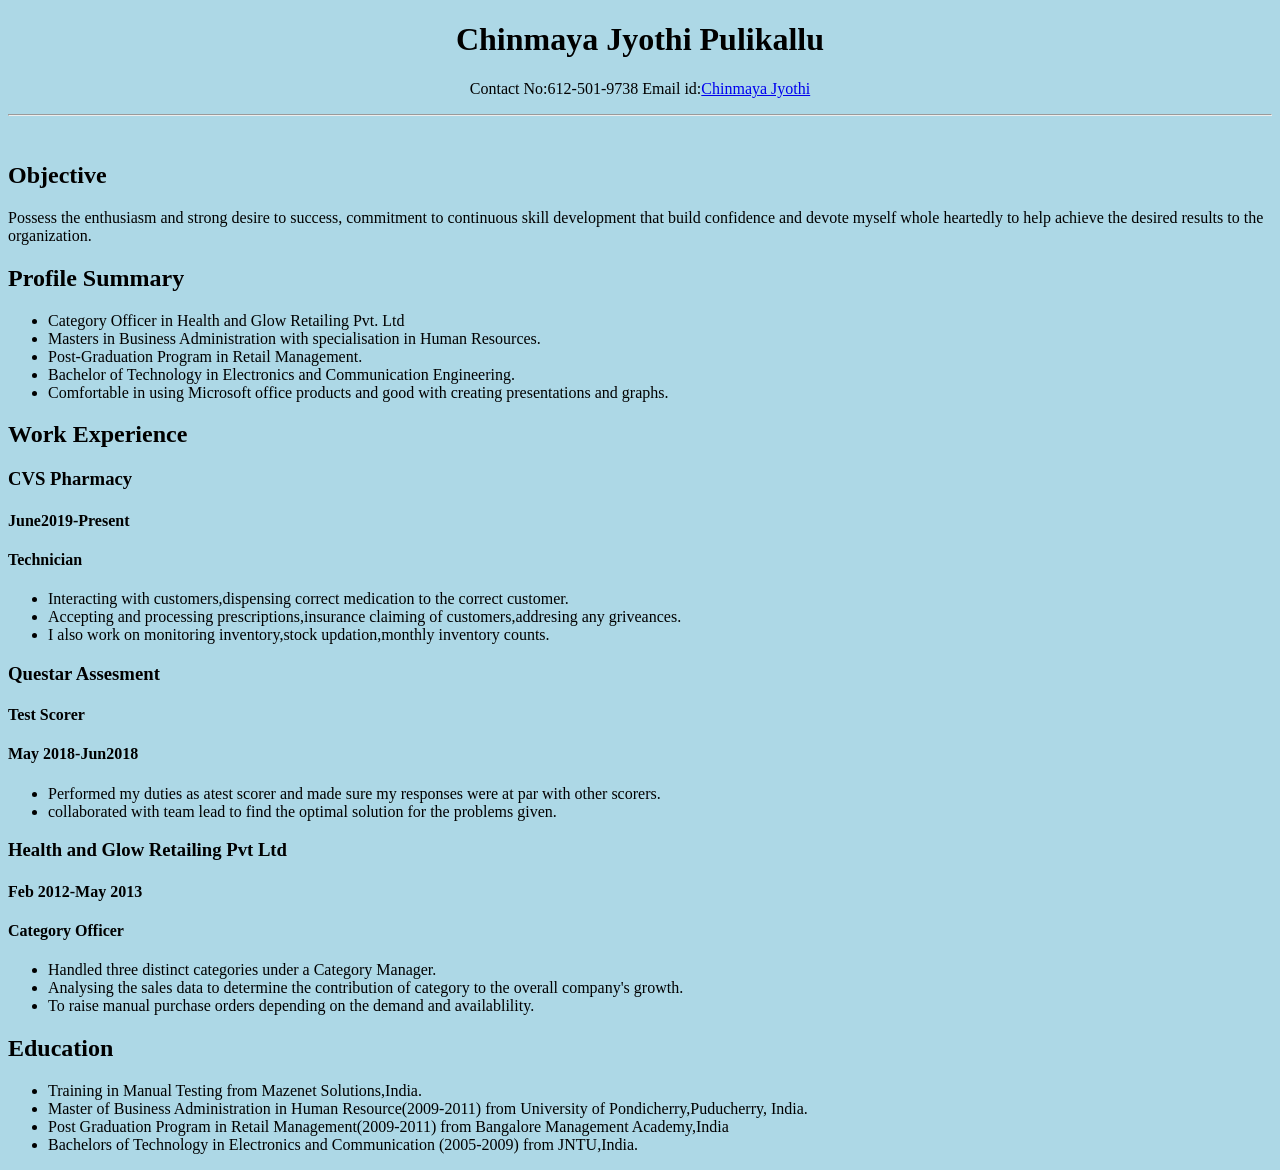
==== index.html @ 8a5b71b6 "Update index.html" ====
<!DOCTYPE html>
<html lang="en" dir="ltr">
  <head>
    <style>
        body {
          background-color: lightblue;
        }
    </style>
    <meta charset="utf-8">
    <title>Chinmaya Jyothi Curiculum Vitae</title>
  </head>
  <body>
     <h1><center>Chinmaya Jyothi Pulikallu</center></h1>
     <p><center>Contact No:612-501-9738           Email id:<a href="mailto:chinmayajyothi.chinni@gmail.com">Chinmaya Jyothi</a></center></p>
     <hr>
     <br>
     <h2>Objective</h2>
     <p>Possess the enthusiasm and strong desire to success, commitment to continuous skill
development that build confidence and devote myself whole heartedly to help achieve the
desired results to the organization.</p>
     <h2>Profile Summary</h2>
     <ul>
       <li>Category Officer in Health and Glow Retailing Pvt. Ltd</li>
       <li>Masters in Business Administration with specialisation in Human Resources.</li>
       <li> Post-Graduation Program in Retail Management.</li>
       <li>Bachelor of Technology in Electronics and Communication Engineering.</li>
       <li>Comfortable in using Microsoft office products and good with creating presentations
and graphs.</li>
    </ul>
<h2>Work Experience</h2>
<h3>CVS Pharmacy</h3>
<h4>June2019-Present</h4>
<h4>Technician</h4>
<ul>
<li>Interacting with customers,dispensing correct medication to the correct customer.</li>
<li>Accepting and processing prescriptions,insurance claiming of customers,addresing any griveances.</li>
<li>I also work on monitoring inventory,stock updation,monthly inventory counts.</li>
    </ul>
<h3>Questar Assesment</h3>
<h4>Test Scorer</h4>
<h4>May 2018-Jun2018</h4>
<ul>
<li>Performed my duties as atest scorer and made sure my responses were at par with other scorers.</li>
<li>collaborated with team lead to find the optimal solution for the problems given.</li>
    </ul>
<h3>Health and Glow Retailing Pvt Ltd</h3>
<h4>Feb 2012-May 2013</h4>
<h4>Category Officer</h4>
<ul>
<li>Handled three distinct categories under a Category Manager.</li>
<li>Analysing the sales data to determine the contribution of category to the overall company's growth.</li>
<li>To raise manual purchase orders depending on the demand and availablility.</li>
    </ul>
<h2>Education</h2>
<ul>
<li>Training in Manual Testing from Mazenet Solutions,India.
<li>Master of Business Administration in Human Resource(2009-2011) from University of Pondicherry,Puducherry, India.</li>
<li>Post Graduation Program in Retail Management(2009-2011) from Bangalore Management Academy,India</li>
<li>Bachelors of Technology in Electronics and Communication (2005-2009) from JNTU,India.</li> 
    </ul>
  </body>
</html>
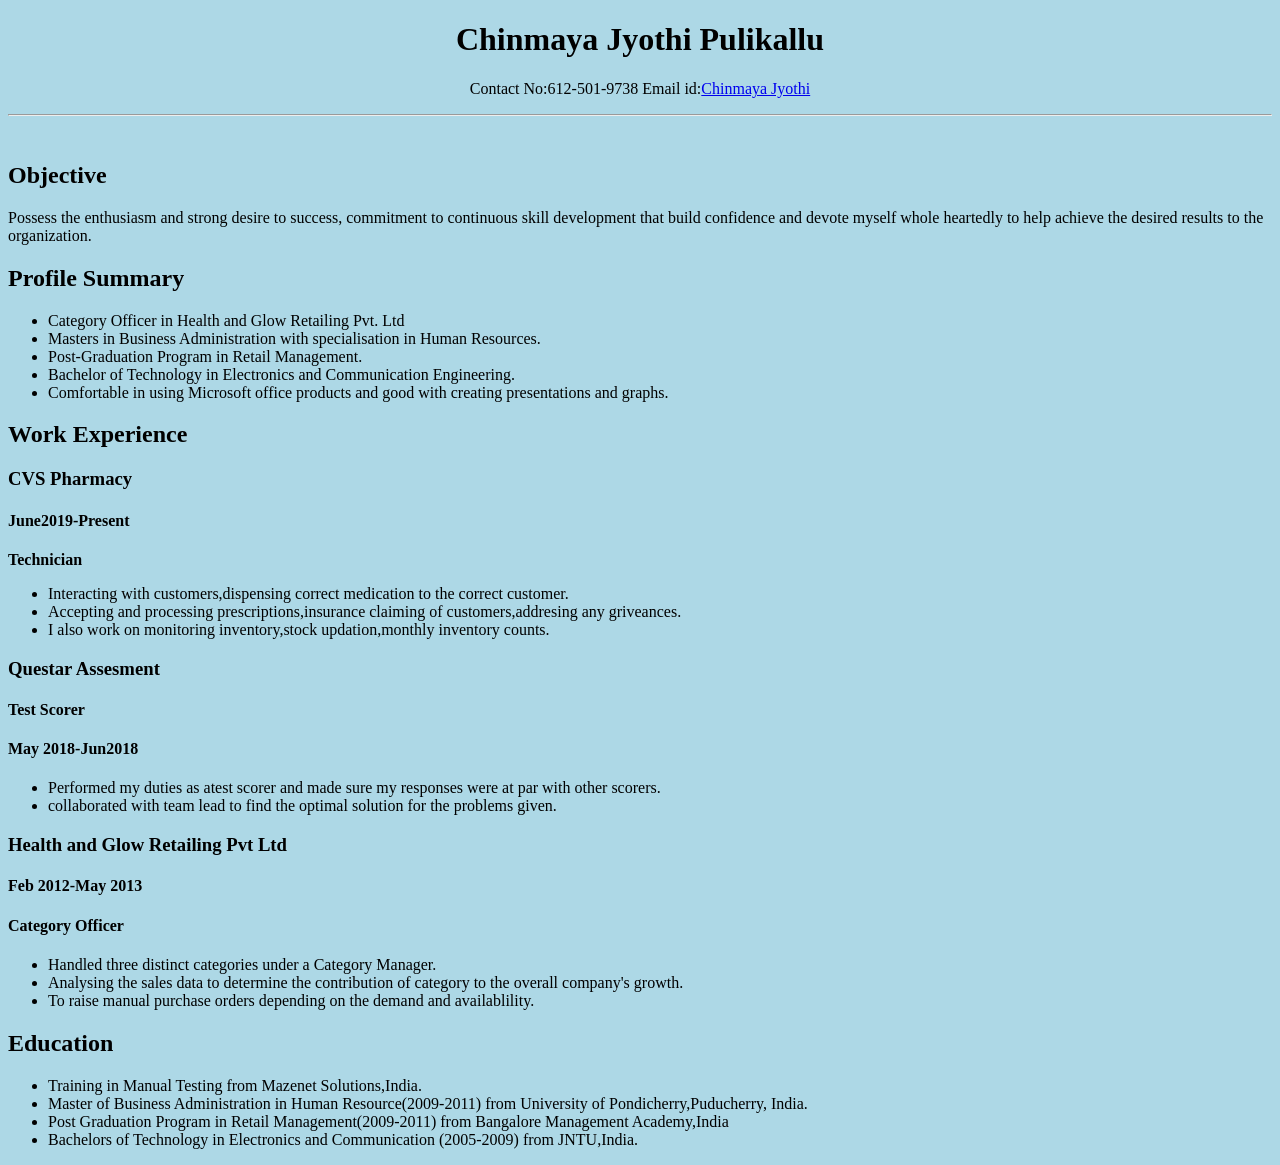
==== commit 7759f369: "Update index.html" ====
--- a/index.html
+++ b/index.html
@@ -13,7 +13,7 @@
      <h1><center>Chinmaya Jyothi Pulikallu</center></h1>
      <p><center>Contact No:612-501-9738           Email id:<a href="mailto:chinmayajyothi.chinni@gmail.com">Chinmaya Jyothi</a></center></p>
      <hr>
-     <br>
+     <br/>
      <h2>Objective</h2>
      <p>Possess the enthusiasm and strong desire to success, commitment to continuous skill
 development that build confidence and devote myself whole heartedly to help achieve the
@@ -30,7 +30,7 @@
 <h2>Work Experience</h2>
 <h3>CVS Pharmacy</h3>
 <h4>June2019-Present</h4>
-<h4>Technician</h4>
+<b>Technician</b>
 <ul>
 <li>Interacting with customers,dispensing correct medication to the correct customer.</li>
 <li>Accepting and processing prescriptions,insurance claiming of customers,addresing any griveances.</li>
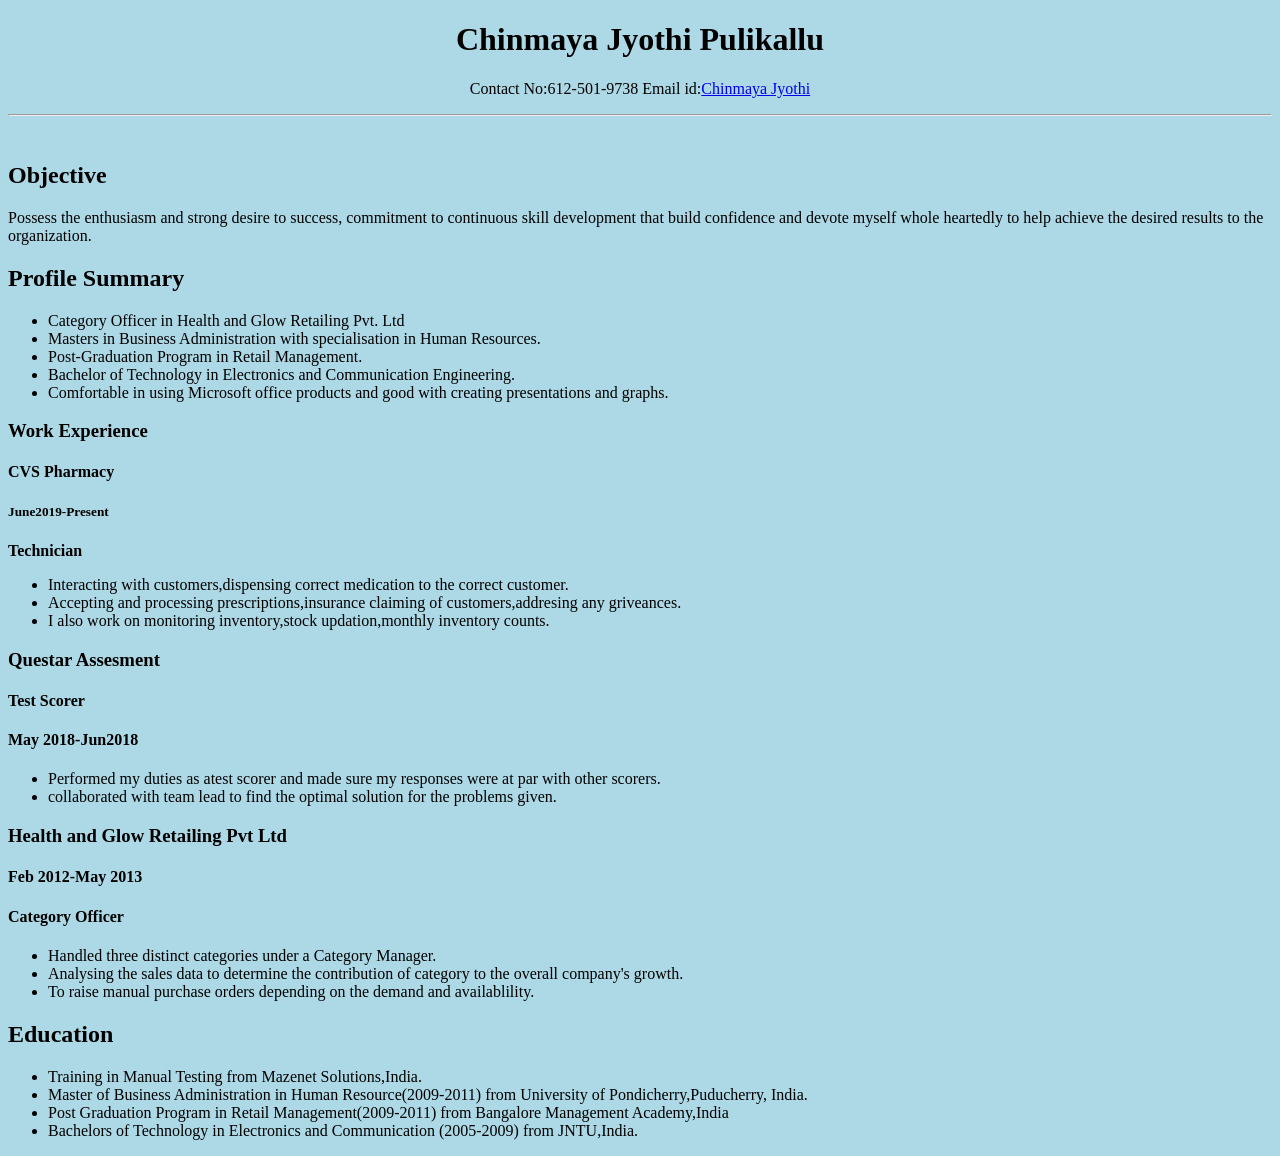
==== commit b1a5847f: "Update index.html" ====
--- a/index.html
+++ b/index.html
@@ -27,9 +27,9 @@
        <li>Comfortable in using Microsoft office products and good with creating presentations
 and graphs.</li>
     </ul>
-<h2>Work Experience</h2>
-<h3>CVS Pharmacy</h3>
-<h4>June2019-Present</h4>
+<h3>Work Experience</h3>
+<h4>CVS Pharmacy</h4>
+<h5>June2019-Present</h5>
 <b>Technician</b>
 <ul>
 <li>Interacting with customers,dispensing correct medication to the correct customer.</li>
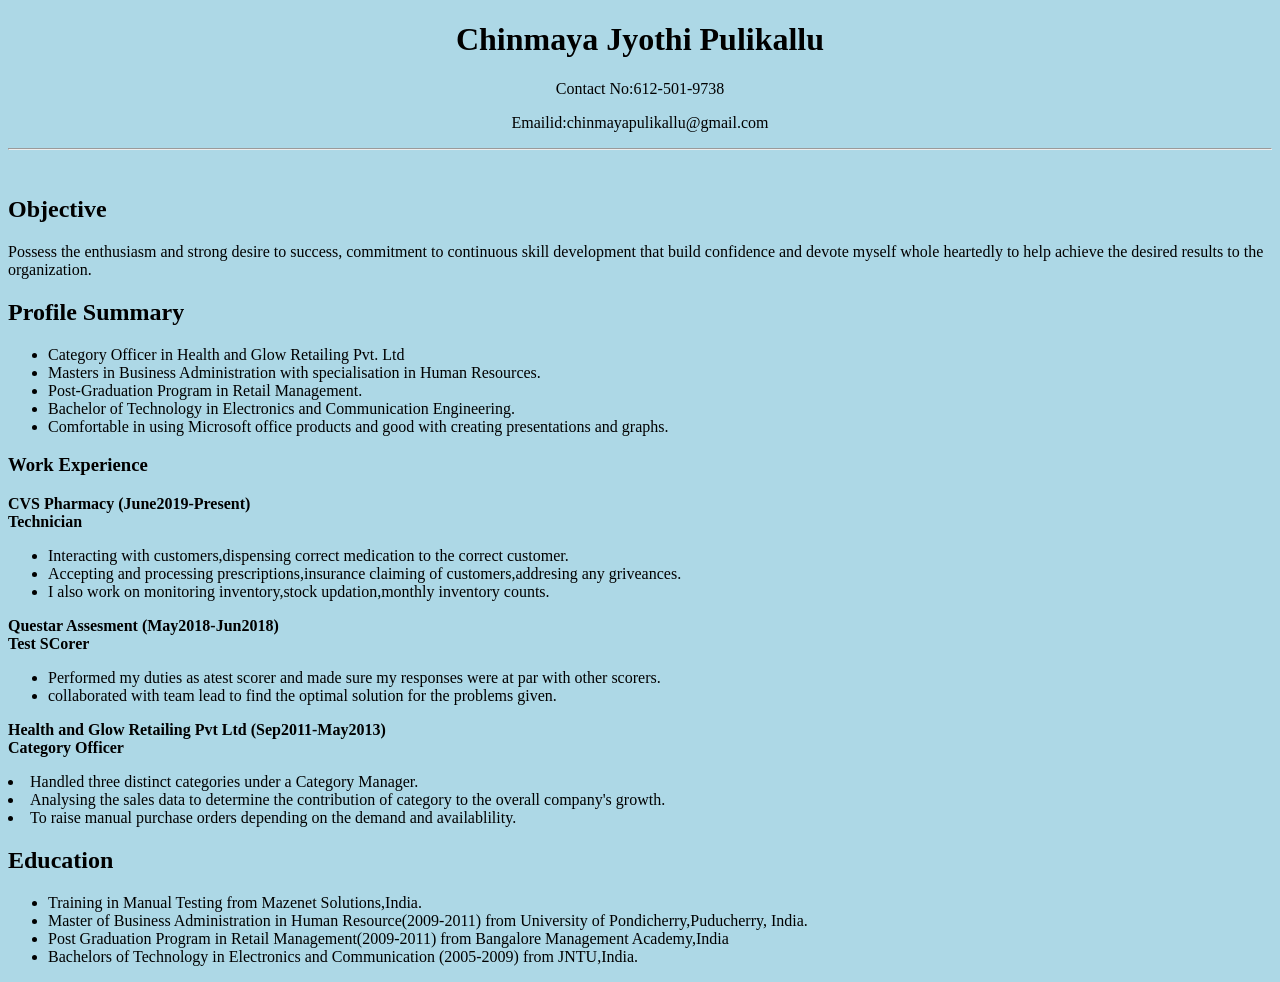
==== commit 2411eda5: "Update index.html" ====
--- a/index.html
+++ b/index.html
@@ -11,7 +11,8 @@
   </head>
   <body>
      <h1><center>Chinmaya Jyothi Pulikallu</center></h1>
-     <p><center>Contact No:612-501-9738           Email id:<a href="mailto:chinmayajyothi.chinni@gmail.com">Chinmaya Jyothi</a></center></p>
+     <p><center>Contact No:612-501-9738</center>
+                <p><center>Emailid:chinmayapulikallu@gmail.com</center></p>
      <hr>
      <br/>
      <h2>Objective</h2>
@@ -28,25 +29,21 @@
 and graphs.</li>
     </ul>
 <h3>Work Experience</h3>
-<h4>CVS Pharmacy</h4>
-<h5>June2019-Present</h5>
-<b>Technician</b>
+<p><b>CVS Pharmacy (June2019-Present)</b><br>
+   <b>Technician</b></p>
 <ul>
 <li>Interacting with customers,dispensing correct medication to the correct customer.</li>
 <li>Accepting and processing prescriptions,insurance claiming of customers,addresing any griveances.</li>
 <li>I also work on monitoring inventory,stock updation,monthly inventory counts.</li>
     </ul>
-<h3>Questar Assesment</h3>
-<h4>Test Scorer</h4>
-<h4>May 2018-Jun2018</h4>
+<p><b>Questar Assesment (May2018-Jun2018)</b><br>
+<b>Test SCorer</b></p>
 <ul>
 <li>Performed my duties as atest scorer and made sure my responses were at par with other scorers.</li>
 <li>collaborated with team lead to find the optimal solution for the problems given.</li>
     </ul>
-<h3>Health and Glow Retailing Pvt Ltd</h3>
-<h4>Feb 2012-May 2013</h4>
-<h4>Category Officer</h4>
-<ul>
+<p><b>Health and Glow Retailing Pvt Ltd (Sep2011-May2013)</b><br>
+<b>Category Officer</b></p>
 <li>Handled three distinct categories under a Category Manager.</li>
 <li>Analysing the sales data to determine the contribution of category to the overall company's growth.</li>
 <li>To raise manual purchase orders depending on the demand and availablility.</li>
@@ -56,7 +53,7 @@
 <li>Training in Manual Testing from Mazenet Solutions,India.
 <li>Master of Business Administration in Human Resource(2009-2011) from University of Pondicherry,Puducherry, India.</li>
 <li>Post Graduation Program in Retail Management(2009-2011) from Bangalore Management Academy,India</li>
-<li>Bachelors of Technology in Electronics and Communication (2005-2009) from JNTU,India.</li> 
+<li>Bachelors of Technology in Electronics and Communication (2005-2009) from JNTU,India.</li>
     </ul>
   </body>
 </html>
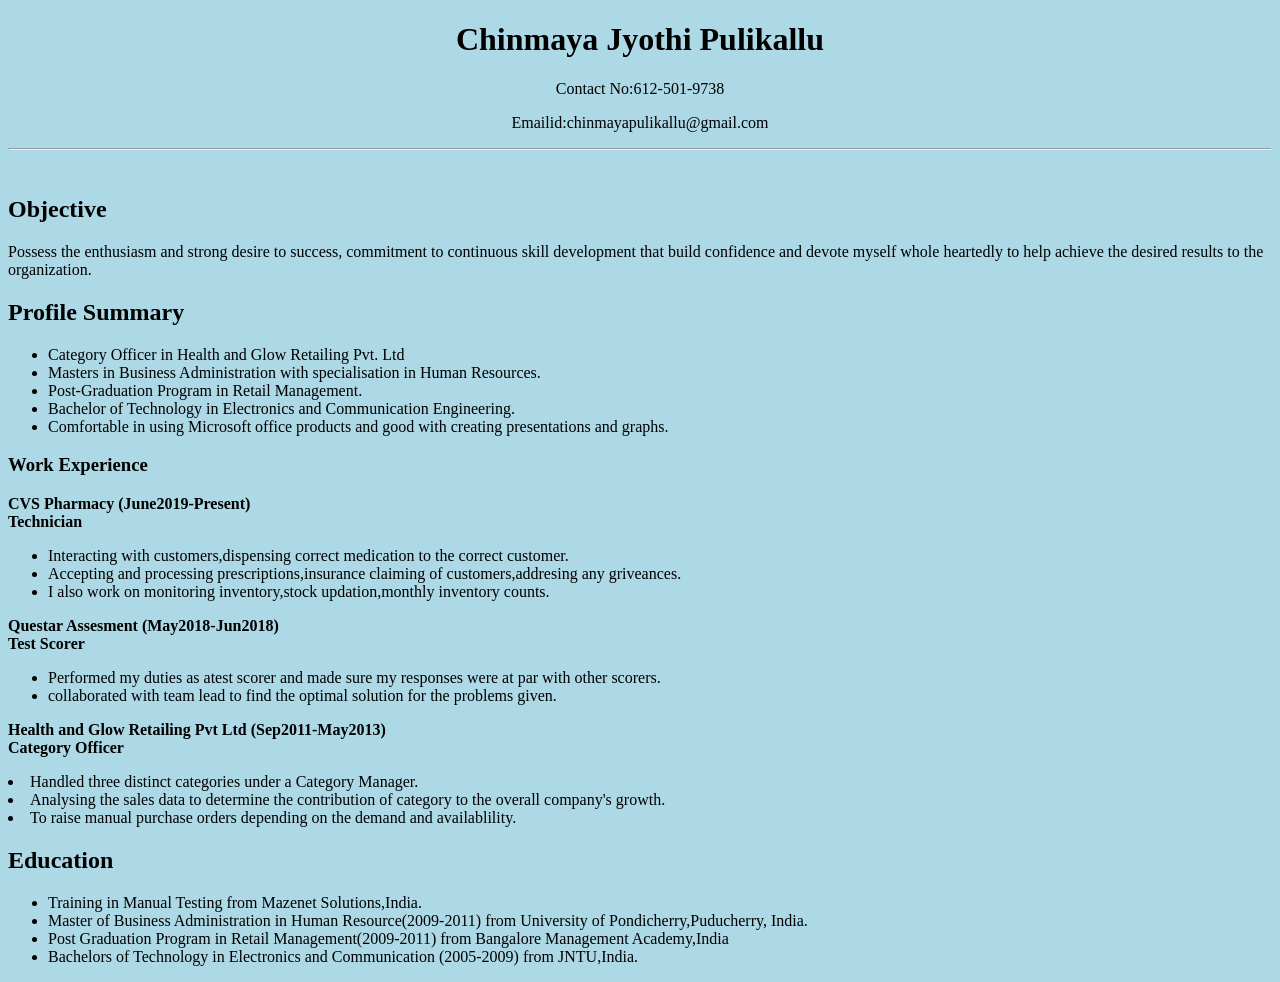
==== commit 2831b10b: "Update index.html" ====
--- a/index.html
+++ b/index.html
@@ -37,7 +37,7 @@
 <li>I also work on monitoring inventory,stock updation,monthly inventory counts.</li>
     </ul>
 <p><b>Questar Assesment (May2018-Jun2018)</b><br>
-<b>Test SCorer</b></p>
+<b>Test Scorer</b></p>
 <ul>
 <li>Performed my duties as atest scorer and made sure my responses were at par with other scorers.</li>
 <li>collaborated with team lead to find the optimal solution for the problems given.</li>
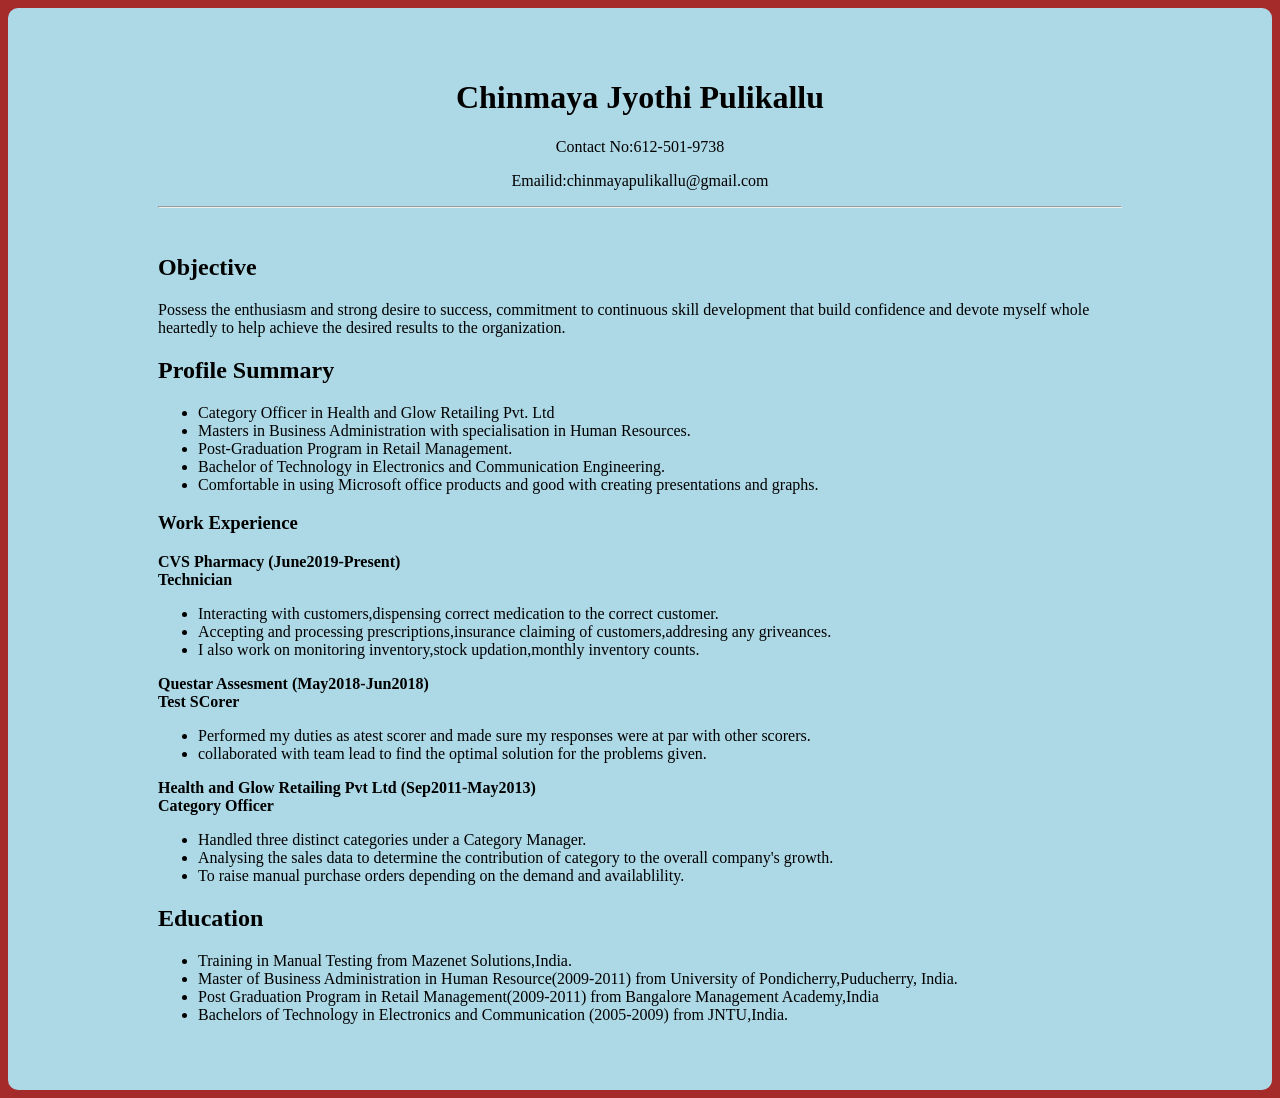
==== commit fa031a00: "Update index.html" ====
--- a/index.html
+++ b/index.html
@@ -3,13 +3,14 @@
   <head>
     <style>
         body {
-          background-color: lightblue;
+          background-color: brown;
         }
     </style>
     <meta charset="utf-8">
     <title>Chinmaya Jyothi Curiculum Vitae</title>
   </head>
   <body>
+    <div style="padding: 50px 150px 50px 150px; border-radius: 10px; background: lightblue">
      <h1><center>Chinmaya Jyothi Pulikallu</center></h1>
      <p><center>Contact No:612-501-9738</center>
                 <p><center>Emailid:chinmayapulikallu@gmail.com</center></p>
@@ -35,25 +36,27 @@
 <li>Interacting with customers,dispensing correct medication to the correct customer.</li>
 <li>Accepting and processing prescriptions,insurance claiming of customers,addresing any griveances.</li>
 <li>I also work on monitoring inventory,stock updation,monthly inventory counts.</li>
-    </ul>
+</ul>
 <p><b>Questar Assesment (May2018-Jun2018)</b><br>
-<b>Test Scorer</b></p>
+<b>Test SCorer</b></p>
 <ul>
 <li>Performed my duties as atest scorer and made sure my responses were at par with other scorers.</li>
 <li>collaborated with team lead to find the optimal solution for the problems given.</li>
-    </ul>
+</ul>
 <p><b>Health and Glow Retailing Pvt Ltd (Sep2011-May2013)</b><br>
 <b>Category Officer</b></p>
+<ul>
 <li>Handled three distinct categories under a Category Manager.</li>
 <li>Analysing the sales data to determine the contribution of category to the overall company's growth.</li>
 <li>To raise manual purchase orders depending on the demand and availablility.</li>
-    </ul>
+</ul>
 <h2>Education</h2>
 <ul>
 <li>Training in Manual Testing from Mazenet Solutions,India.
 <li>Master of Business Administration in Human Resource(2009-2011) from University of Pondicherry,Puducherry, India.</li>
 <li>Post Graduation Program in Retail Management(2009-2011) from Bangalore Management Academy,India</li>
 <li>Bachelors of Technology in Electronics and Communication (2005-2009) from JNTU,India.</li>
-    </ul>
-  </body>
+</ul>
+</div>
+</body>
 </html>
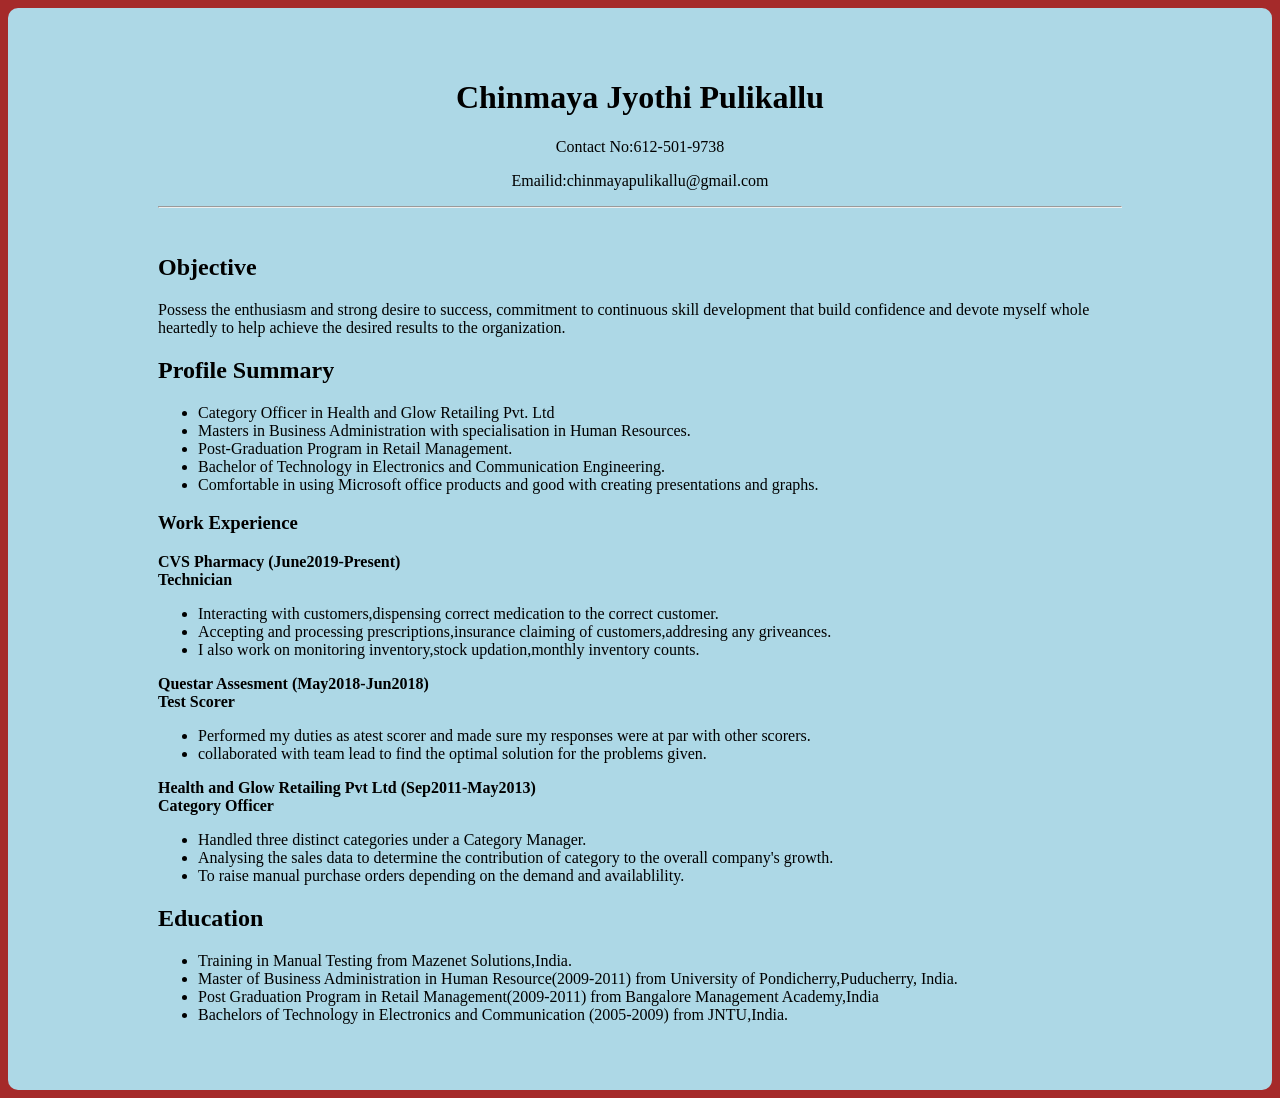
==== commit 016202da: "Update index.html" ====
--- a/index.html
+++ b/index.html
@@ -38,7 +38,7 @@
 <li>I also work on monitoring inventory,stock updation,monthly inventory counts.</li>
 </ul>
 <p><b>Questar Assesment (May2018-Jun2018)</b><br>
-<b>Test SCorer</b></p>
+<b>Test Scorer</b></p>
 <ul>
 <li>Performed my duties as atest scorer and made sure my responses were at par with other scorers.</li>
 <li>collaborated with team lead to find the optimal solution for the problems given.</li>
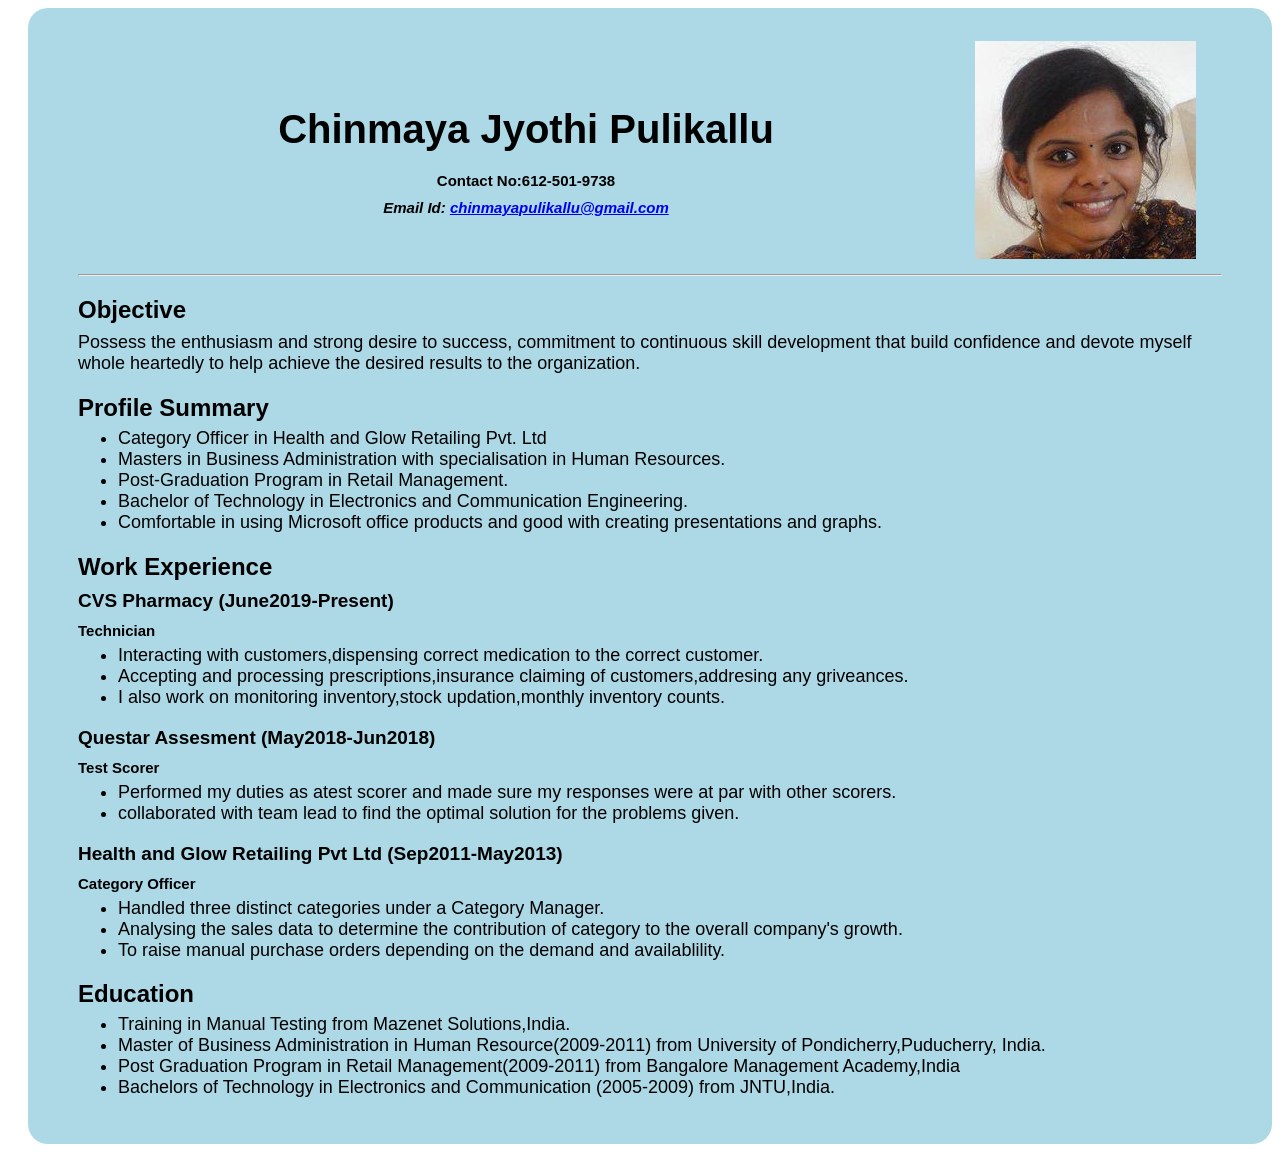
==== commit 5f6bcb52: "Update index.html" ====
--- a/index.html
+++ b/index.html
@@ -1,62 +1,76 @@
 <!DOCTYPE html>
 <html lang="en" dir="ltr">
-  <head>
-    <style>
-        body {
-          background-color: brown;
-        }
-    </style>
+
+<head>
+    <link rel="stylesheet" type="text/css" href="mystyle.css">
     <meta charset="utf-8">
-    <title>Chinmaya Jyothi Curiculum Vitae</title>
-  </head>
-  <body>
-    <div style="padding: 50px 150px 50px 150px; border-radius: 10px; background: lightblue">
-     <h1><center>Chinmaya Jyothi Pulikallu</center></h1>
-     <p><center>Contact No:612-501-9738</center>
-                <p><center>Emailid:chinmayapulikallu@gmail.com</center></p>
-     <hr>
-     <br/>
-     <h2>Objective</h2>
-     <p>Possess the enthusiasm and strong desire to success, commitment to continuous skill
-development that build confidence and devote myself whole heartedly to help achieve the
-desired results to the organization.</p>
-     <h2>Profile Summary</h2>
-     <ul>
-       <li>Category Officer in Health and Glow Retailing Pvt. Ltd</li>
-       <li>Masters in Business Administration with specialisation in Human Resources.</li>
-       <li> Post-Graduation Program in Retail Management.</li>
-       <li>Bachelor of Technology in Electronics and Communication Engineering.</li>
-       <li>Comfortable in using Microsoft office products and good with creating presentations
-and graphs.</li>
-    </ul>
-<h3>Work Experience</h3>
-<p><b>CVS Pharmacy (June2019-Present)</b><br>
-   <b>Technician</b></p>
-<ul>
-<li>Interacting with customers,dispensing correct medication to the correct customer.</li>
-<li>Accepting and processing prescriptions,insurance claiming of customers,addresing any griveances.</li>
-<li>I also work on monitoring inventory,stock updation,monthly inventory counts.</li>
-</ul>
-<p><b>Questar Assesment (May2018-Jun2018)</b><br>
-<b>Test Scorer</b></p>
-<ul>
-<li>Performed my duties as atest scorer and made sure my responses were at par with other scorers.</li>
-<li>collaborated with team lead to find the optimal solution for the problems given.</li>
-</ul>
-<p><b>Health and Glow Retailing Pvt Ltd (Sep2011-May2013)</b><br>
-<b>Category Officer</b></p>
-<ul>
-<li>Handled three distinct categories under a Category Manager.</li>
-<li>Analysing the sales data to determine the contribution of category to the overall company's growth.</li>
-<li>To raise manual purchase orders depending on the demand and availablility.</li>
-</ul>
-<h2>Education</h2>
-<ul>
-<li>Training in Manual Testing from Mazenet Solutions,India.
-<li>Master of Business Administration in Human Resource(2009-2011) from University of Pondicherry,Puducherry, India.</li>
-<li>Post Graduation Program in Retail Management(2009-2011) from Bangalore Management Academy,India</li>
-<li>Bachelors of Technology in Electronics and Communication (2005-2009) from JNTU,India.</li>
-</ul>
-</div>
+    <title>Chinmaya Jyothi Resume</title>
+</head>
+
+<body>
+    <div>
+        <table>
+            <tr>
+                <td class="topcontentleft">
+                    <h1>
+                        <center>Chinmaya Jyothi Pulikallu</center>
+                    </h1>
+                    <h4>
+                        <center>Contact No:612-501-9738
+                    </h4>
+                    </center>
+                    <h4>
+                        <center><i>Email Id: <a href="mailto:chinmayapulikallu@gmail.com">chinmayapulikallu@gmail.com</a></i>
+                        </center>
+                    </h4><br />
+                </td>
+                <td class="topcontentright">
+                    <img src="mypicture.jpg">
+                </td>
+            </tr>
+        </table>
+        <hr>
+
+        <h2>Objective</h2>
+        <p>Possess the enthusiasm and strong desire to success, commitment to continuous skill development that build confidence and devote myself whole heartedly to help achieve the desired results to the organization.</p>
+        <h2>Profile Summary</h2>
+        <ul>
+            <li>Category Officer in Health and Glow Retailing Pvt. Ltd</li>
+            <li>Masters in Business Administration with specialisation in Human Resources.</li>
+            <li> Post-Graduation Program in Retail Management.</li>
+            <li>Bachelor of Technology in Electronics and Communication Engineering.</li>
+            <li>Comfortable in using Microsoft office products and good with creating presentations and graphs.</li>
+        </ul>
+        <h2>Work Experience</h2>
+        <h3>CVS Pharmacy (June2019-Present)</h3>
+        <h4>Technician</h4>
+        <ul>
+            <li>Interacting with customers,dispensing correct medication to the correct customer.</li>
+            <li>Accepting and processing prescriptions,insurance claiming of customers,addresing any griveances.</li>
+            <li>I also work on monitoring inventory,stock updation,monthly inventory counts.</li>
+        </ul>
+        <h3>Questar Assesment (May2018-Jun2018)</h3>
+        <h4>Test Scorer</h4>
+        <ul>
+            <li>Performed my duties as atest scorer and made sure my responses were at par with other scorers.</li>
+            <li>collaborated with team lead to find the optimal solution for the problems given.</li>
+        </ul>
+        <h3>Health and Glow Retailing Pvt Ltd (Sep2011-May2013)</h3>
+        <h4>Category Officer</h4>
+        <ul>
+            <li>Handled three distinct categories under a Category Manager.</li>
+            <li>Analysing the sales data to determine the contribution of category to the overall company's growth.</li>
+            <li>To raise manual purchase orders depending on the demand and availablility.</li>
+        </ul>
+        <h2>Education</h2>
+        <ul>
+            <li>Training in Manual Testing from Mazenet Solutions,India.
+                <li>Master of Business Administration in Human Resource(2009-2011) from University of Pondicherry,Puducherry, India.
+                </li>
+                <li>Post Graduation Program in Retail Management(2009-2011) from Bangalore Management Academy,India</li>
+                <li>Bachelors of Technology in Electronics and Communication (2005-2009) from JNTU,India.</li>
+        </ul>
+    </div>
 </body>
+
 </html>
--- a/mystyle.css
+++ b/mystyle.css
@@ -0,0 +1,48 @@
+div {
+    background-color: lightblue;
+    padding: 30px 50px 30px 50px;
+    text-align: left;
+    font-family: "Tahoma", Geneva, sans-serif;
+    margin: top: 20px;
+    margin-left: 20px;
+    margin: right: 20px;
+    border-radius: 20px;
+}
+
+.topcontentleft {
+    width: 80%;
+}
+
+.topcontentright {
+    width: 20%;
+}
+
+h1 {
+    font-size: 40px;
+    margin-bottom: 10px;
+}
+
+h2 {
+    font-size: 24px;
+    margin-bottom: -10px;
+}
+
+h3 {
+    font-size: 19px;
+    margin-bottom: -10px;
+}
+
+h4 {
+    font-size: 15px;
+    margin-bottom: -10px;
+}
+
+p {
+    font-size: 18px;
+    align-text: left;
+}
+
+li {
+    font-size: 18px;
+    align-text: left;
+}
